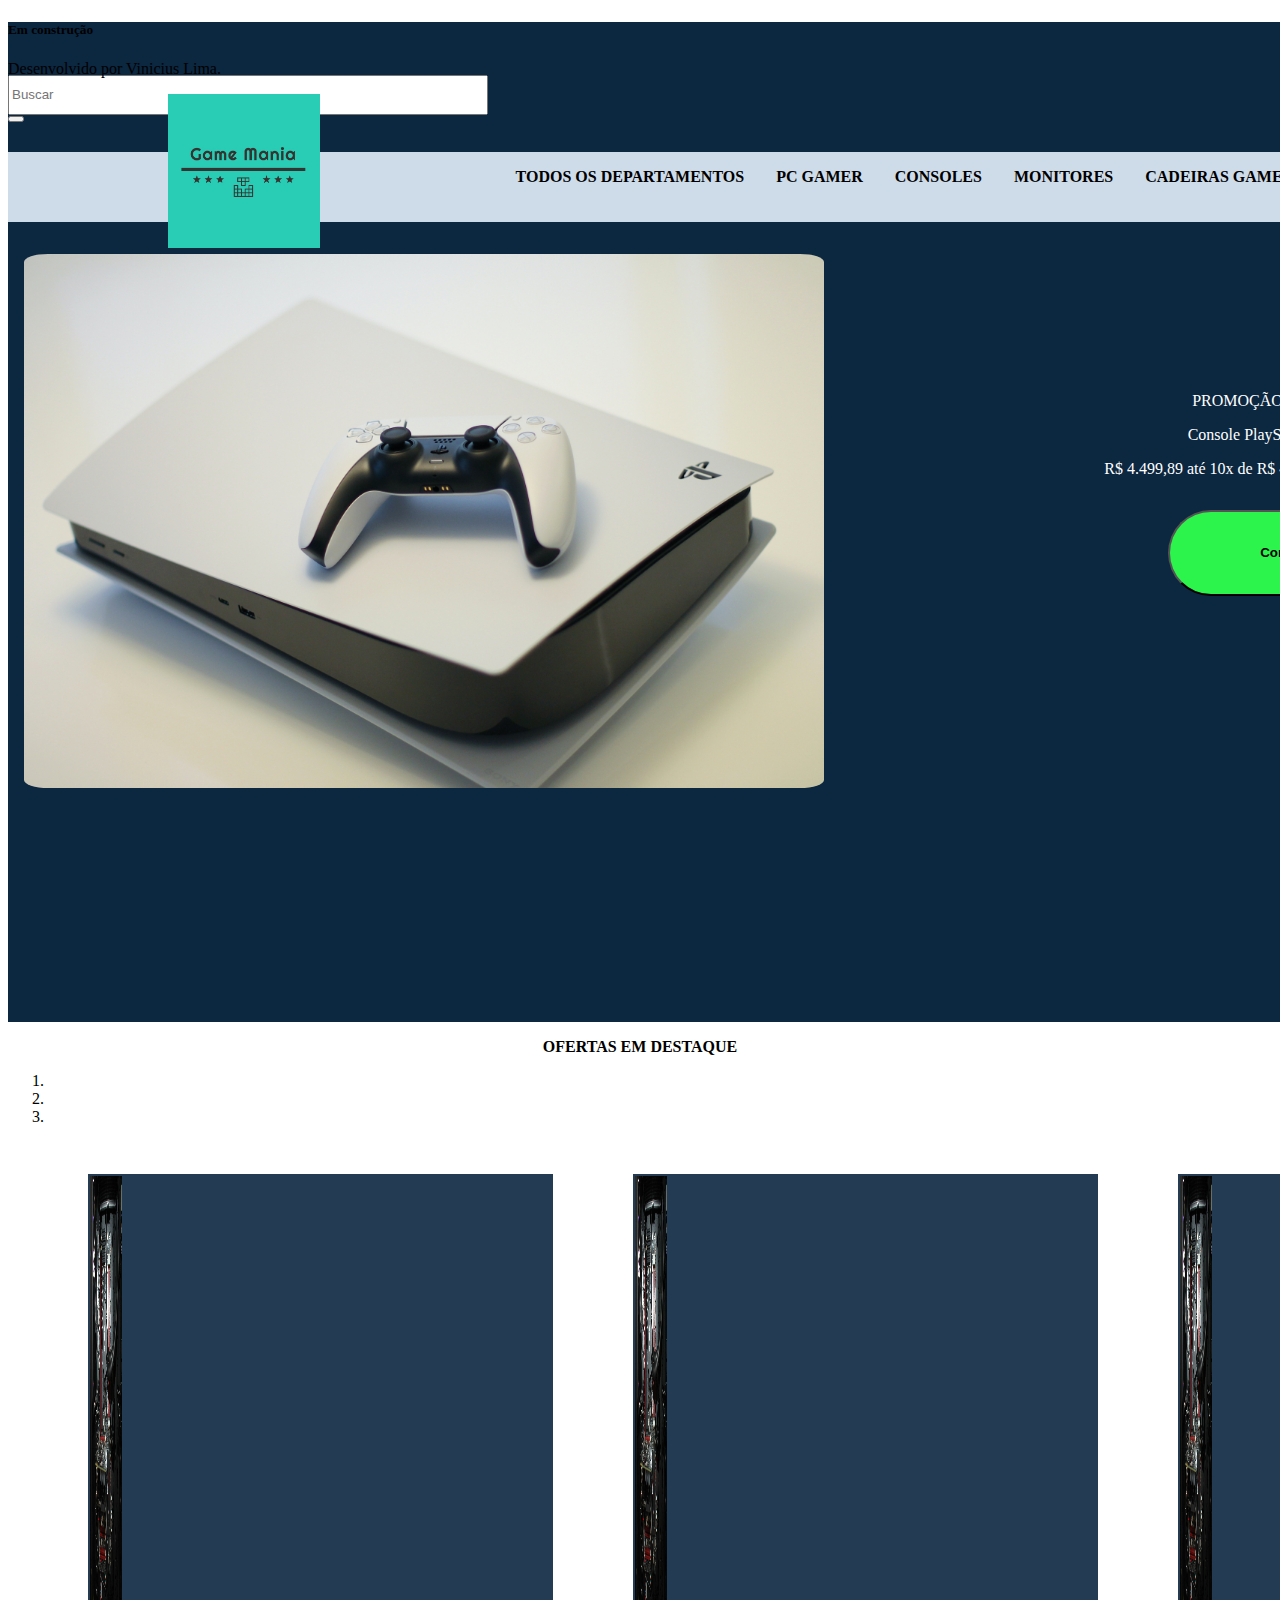
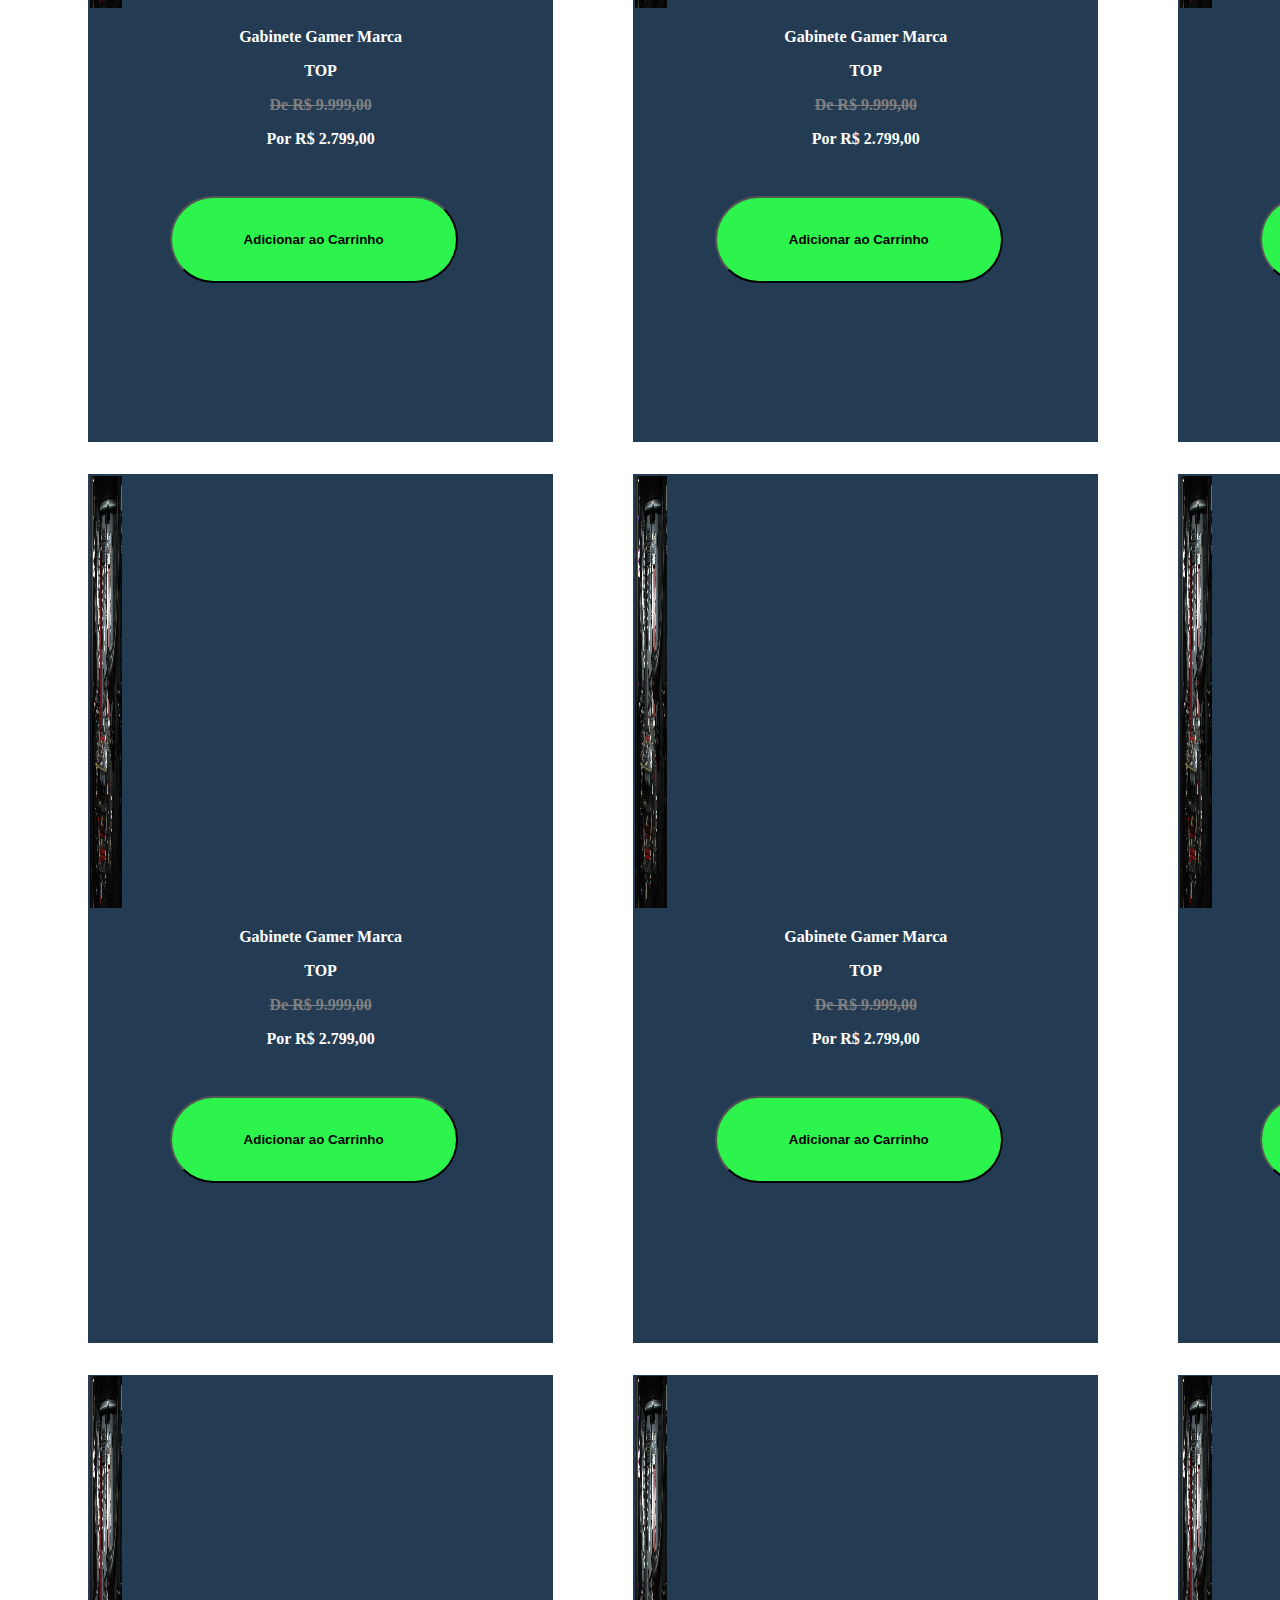
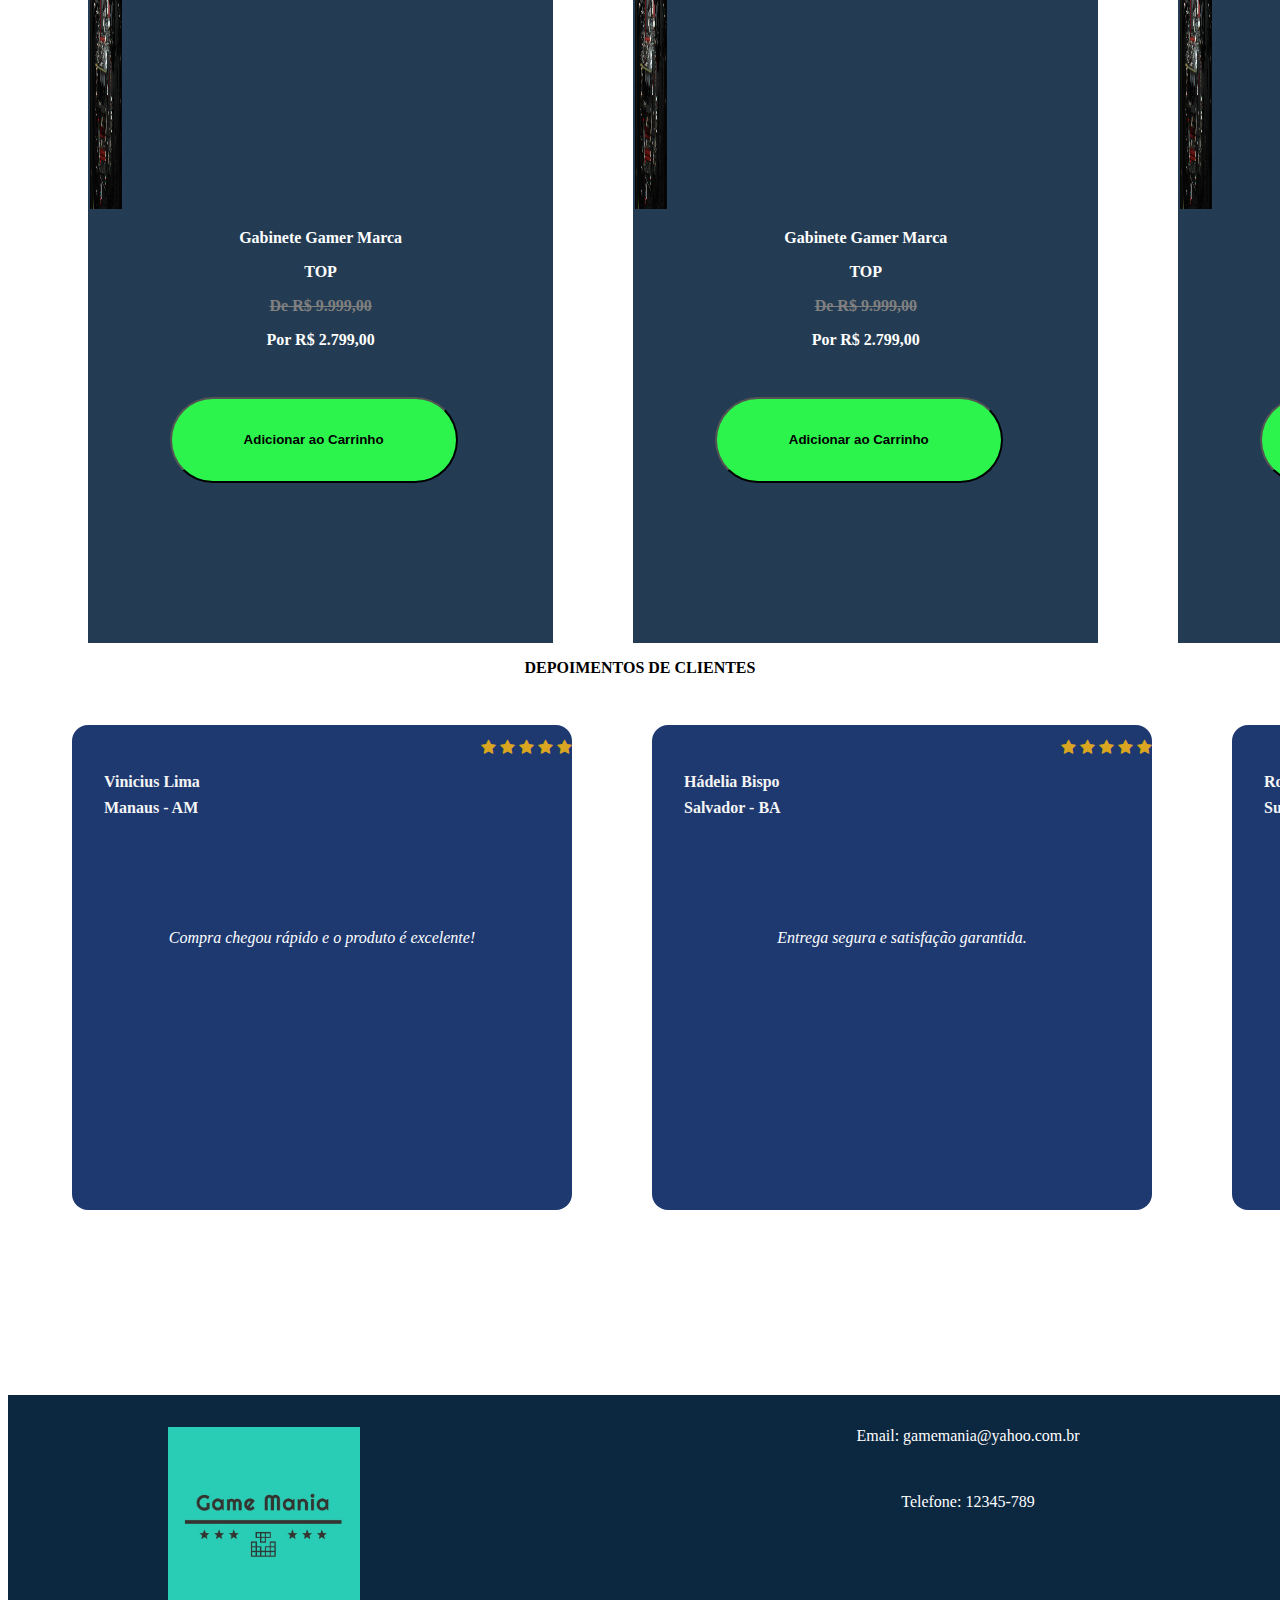
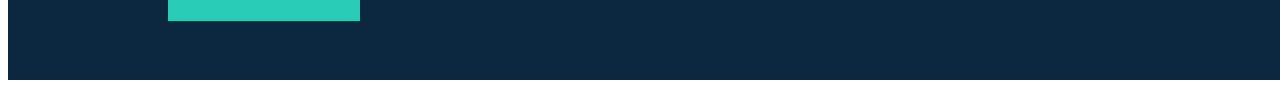
==== index.html @ d0297ddc "primeiro commit[B" ====
<!DOCTYPE html>
<html lang="pt-br">
<head>
    <meta charset="UTF-8">
    <!-- <meta http-equiv="X-UA-Compatible" content="IE=edge"> -->
    <meta name="viewport" content="width=device-width, initial-scale=1.0">
    <!-- CSS only --> 
    <link rel="stylesheet" href="https://cdnjs.cloudflare.com/ajax/libs/font-awesome/4.7.0/css/font-awesome.min.css">      
    <link href="https://cdn.jsdelivr.net/npm/bootstrap@5.2.0/dist/css/bootstrap.min.css" rel="stylesheet" integrity="sha384-gH2yIJqKdNHPEq0n4Mqa/HGKIhSkIHeL5AyhkYV8i59U5AR6csBvApHHNl/vI1Bx" crossorigin="anonymous">
    <title>Home GameMania</title>
    <div class="container-fluid" style="width:120rem; height:8.125rem; background-color:rgb(12,39,64,100%) ;">
        <div class="collapse" id="navbarToggleExternalContent">
          <div>
          <h5 class="text-white h4">Em construção</h5>
          <span class="text-muted">Desenvolvido por Vinicius Lima.</span>
          </div>
      </div>
      <div style="margin-bottom:-3rem;">
        <img src="./logo.jpeg" style="width:9.5rem;padding: 1rem 2rem; margin-left: 8rem; position:absolute; justify-content: center;">
        <section style="margin-left: 100rem;">
          <img src="./logo-facebook.png" style="width:3vw; align-items: flex-end;margin-top: 2rem;">
          <img src="./logo-instagram.png" style="width:3vw; align-items: flex-end; margin-top: 2rem;">
          <img src="./logo-yt.png" style="width:2.3vw; align-items: flex-end; margin-top: 2rem;">
        </section>
        
      </div>
      <nav class="navbar navbar-dark">
        <div class="container-fluid">
          <button class="navbar-toggler" type="button" data-bs-toggle="collapse" data-bs-target="#navbarToggleExternalContent" aria-controls="navbarToggleExternalContent" aria-expanded="false" aria-label="Toggle navigation">
            <span class="navbar-toggler-icon"></span>
          </button>
        </div>
      </nav>
     <form class="d-flex" style="justify-content:center; position:static;">
      <input class="form-control me-2" type="search" placeholder="Buscar" aria-label="Search" style="width:30rem; display:flex;margin-top:-3rem; height:2.5rem ;">
    </form>
    </div>
    </head>    
<body>
  <section>
    <div class="container-fluid" style="width:120rem; height:4.375rem; background-color:rgb(206,220,234,100%) ;">
      <section style="padding: 1rem 1rem;text-align:center;">
        <table class="table table-bordered border-primary">
          <thead><strong class="h5" style="padding: 1rem 1rem;">TODOS OS DEPARTAMENTOS</strong></thead>
          <span class="border border-light"></span>
          <span class="border border-light"></span>
          <thead><strong class="h5" style="padding: 1rem 1rem;">PC GAMER</strong></thead>
          <span class="border border-light"></span>
          <span class="border border-light"></span>
          <thead><strong class="h5" style="padding: 1rem 1rem;">CONSOLES</strong></thead>
          <span class="border border-light"></span>
          <span class="border border-light"></span>
          <thead><strong class="h5" style="padding: 1rem 1rem;">MONITORES</strong></thead>
          <span class="border border-light"></span>
          <span class="border border-light"></span>
          <thead><strong class="h5" style="padding: 1rem 1rem;">CADEIRAS GAMERS</strong></thead>
          <span class="border border-light"></span>
          <span class="border border-light"></span>
          <thead><strong class="h5" style="padding: 1rem 1rem;">HEADSETS</strong></thead>
        </table>
      </section>
    </div>
    <div class="container-fluid" style="width:120rem; height:50rem; background-color:rgb(12,39,64,100%) ;">
    <img src="./ps5.jpg" style="width:50rem; align-items: baseline; padding: 2rem 1rem;border-radius:2.5rem;">
    <div style="text-align:center; align-items: baseline; padding: 2rem 1rem; margin-top: -30rem;margin-left:40rem ;">
      <span class="h3">
        <p style="color:white;">PROMOÇÃO IMPERDÍVEL</p>
      </span>
      <p class="h4" style="color:white;">
        Console PlayStation® 5 - Sony
      </p>
      <p class="h4" style="color:white;">
        R$ 4.499,89
        até 10x de R$ 449,98 sem juros
        R$ 4.499,89
      </p>
      <button type="button" class="btn btn-success" style="padding: 1rem;margin-top:1rem;width:15rem;border-radius:30rem; background-color: rgb(45,244,77);">
        <h4>
          <strong>Comprar</strong>
        </h4>
      </button>
    </div> 
    </div>
  </section>
  <section>
    <span style="text-align:center; color:black">
      <p class="h4"><strong>OFERTAS EM DESTAQUE</strong></p>
    </span>
    <div class="container-lg my-3">
      <div id="myCarousel" class="carousel slide" data-bs-ride="carousel">
          <!-- Carousel indicators -->
          <ol class="carousel-indicators">
              <li data-bs-target="#myCarousel" data-bs-slide-to="0" class="active"></li>
              <li data-bs-target="#myCarousel" data-bs-slide-to="1"></li>
              <li data-bs-target="#myCarousel" data-bs-slide-to="2"></li>
          </ol>
          
          <style>

            @media screen and (max-width:1200) {
              .carousel-inner {
                display: flex;
                align-items: center;
                justify-content: center;
                
              }
            }
           
          </style>

          <!-- Wrapper for carousel items -->
          <div class="carousel-inner">
              <div class="carousel-item active">
                  <main style="display: inline-flex;">

                    <div class="container-fluid" style="width:28.875rem; height: 54.063rem;padding:0.1rem; background-color: rgb(12,39,64,90%); margin-left: 5rem;margin-top: 2rem;">
                      <img src="./pcGamer.jpg" class="d-block w-100" alt="..." style="width:2rem; height: 27.031rem;">
                        <strong style="text-align:center;padding: 2rem ;">
                          <p class="h4" style="color:white;">
                            Gabinete Gamer Marca
                            <p class="h4" style="color:white;">
                              TOP
                            </p>
                          </p>
                          <p class="h5" style="color: gray; text-decoration:line-through ;">
                            De R$ 9.999,00
                          </p>
                          <p class="h4" style="color:white;">
                            Por R$ 2.799,00
                          </p>
                        </strong>
                        <button type="button" class="btn btn-success" style="padding: 1rem;margin-top:2rem;margin-left: 3rem; width:18rem;border-radius:10rem; background-color: rgb(45,244,77);">
                          <h4>
                            <strong style="color: black ;">Adicionar ao Carrinho</strong>
                          </h4>
                        </button>
                    </div>

                    <div class="container-fluid" style="width:28.875rem; height: 54.063rem;padding:0.1rem; background-color: rgb(12,39,64,90%); margin-left: 5rem;margin-top: 2rem;">
                      <img src="./pcGamer.jpg" class="d-block w-100" alt="..." style="width:2rem; height: 27.031rem;">
                        <strong style="text-align:center;padding: 2rem ;">
                          <p class="h4" style="color:white;">
                            Gabinete Gamer Marca
                            <p class="h4" style="color:white;">
                              TOP
                            </p>
                          </p>
                          <p class="h5" style="color: gray; text-decoration:line-through ;">
                            De R$ 9.999,00
                          </p>
                          <p class="h4" style="color:white;">
                            Por R$ 2.799,00
                          </p>
                        </strong>
                        <button type="button" class="btn btn-success" style="padding: 1rem;margin-top:2rem;margin-left: 3rem; width:18rem;border-radius:10rem; background-color: rgb(45,244,77);">
                          <h4>
                            <strong style="color: black ;">Adicionar ao Carrinho</strong>
                          </h4>
                        </button>
                    </div>

                    <div class="container-fluid" style="width:28.875rem; height: 54.063rem;padding:0.1rem; background-color: rgb(12,39,64,90%); margin-left: 5rem;margin-top: 2rem;">
                      <img src="./pcGamer.jpg" class="d-block w-100" alt="..." style="width:2rem; height: 27.031rem;">
                        <strong style="text-align:center;padding: 2rem ;">
                          <p class="h4" style="color:white;">
                            Gabinete Gamer Marca
                            <p class="h4" style="color:white;">
                              TOP
                            </p>
                          </p>
                          <p class="h5" style="color: gray; text-decoration:line-through ;">
                            De R$ 9.999,00
                          </p>
                          <p class="h4" style="color:white;">
                            Por R$ 2.799,00
                          </p>
                        </strong>
                        <button type="button" class="btn btn-success" style="padding: 1rem;margin-top:2rem;margin-left: 3rem; width:18rem;border-radius:10rem; background-color: rgb(45,244,77);">
                          <h4>
                            <strong style="color: black ;">Adicionar ao Carrinho</strong>
                          </h4>
                        </button>
                    </div>

                  </main>
              </div>
              <div class="carousel-item">
                <section style="display: inline-flex;">

                  <div class="container-fluid" style="width:28.875rem; height: 54.063rem;padding:0.1rem; background-color: rgb(12,39,64,90%); margin-left: 5rem;margin-top: 2rem;">
                    <img src="./pcGamer.jpg" class="d-block w-100" alt="..." style="width:2rem; height: 27.031rem;">
                      <strong style="text-align:center;padding: 2rem ;">
                        <p class="h4" style="color:white;">
                          Gabinete Gamer Marca
                          <p class="h4" style="color:white;">
                            TOP
                          </p>
                        </p>
                        <p class="h5" style="color: gray; text-decoration:line-through ;">
                          De R$ 9.999,00
                        </p>
                        <p class="h4" style="color:white;">
                          Por R$ 2.799,00
                        </p>
                      </strong>
                      <button type="button" class="btn btn-success" style="padding: 1rem;margin-top:2rem;margin-left: 3rem; width:18rem;border-radius:10rem; background-color: rgb(45,244,77);">
                        <h4>
                          <strong style="color: black ;">Adicionar ao Carrinho</strong>
                        </h4>
                      </button>
                  </div>

                  <div class="container-fluid" style="width:28.875rem; height: 54.063rem;padding:0.1rem; background-color: rgb(12,39,64,90%); margin-left: 5rem;margin-top: 2rem;">
                    <img src="./pcGamer.jpg" class="d-block w-100" alt="..." style="width:2rem; height: 27.031rem;">
                      <strong style="text-align:center;padding: 2rem ;">
                        <p class="h4" style="color:white;">
                          Gabinete Gamer Marca
                          <p class="h4" style="color:white;">
                            TOP
                          </p>
                        </p>
                        <p class="h5" style="color: gray; text-decoration:line-through ;">
                          De R$ 9.999,00
                        </p>
                        <p class="h4" style="color:white;">
                          Por R$ 2.799,00
                        </p>
                      </strong>
                      <button type="button" class="btn btn-success" style="padding: 1rem;margin-top:2rem;margin-left: 3rem; width:18rem;border-radius:10rem; background-color: rgb(45,244,77);">
                        <h4>
                          <strong style="color: black ;">Adicionar ao Carrinho</strong>
                        </h4>
                      </button>
                  </div>

                  <div class="container-fluid" style="width:28.875rem; height: 54.063rem;padding:0.1rem; background-color: rgb(12,39,64,90%); margin-left: 5rem;margin-top: 2rem;">
                    <img src="./pcGamer.jpg" class="d-block w-100" alt="..." style="width:2rem; height: 27.031rem;">
                      <strong style="text-align:center;padding: 2rem ;">
                        <p class="h4" style="color:white;">
                          Gabinete Gamer Marca
                          <p class="h4" style="color:white;">
                            TOP
                          </p>
                        </p>
                        <p class="h5" style="color: gray; text-decoration:line-through ;">
                          De R$ 9.999,00
                        </p>
                        <p class="h4" style="color:white;">
                          Por R$ 2.799,00
                        </p>
                      </strong>
                      <button type="button" class="btn btn-success" style="padding: 1rem;margin-top:2rem;margin-left: 3rem; width:18rem;border-radius:10rem; background-color: rgb(45,244,77);">
                        <h4>
                          <strong style="color: black ;">Adicionar ao Carrinho</strong>
                        </h4>
                      </button>
                  </div>

                </section>
              </div>
              <div class="carousel-item">
                <section style="display: inline-flex;">

                  <div class="container-fluid" style="width:28.875rem; height: 54.063rem;padding:0.1rem; background-color: rgb(12,39,64,90%); margin-left: 5rem;margin-top: 2rem;">
                    <img src="./pcGamer.jpg" class="d-block w-100" alt="..." style="width:2rem; height: 27.031rem;">
                      <strong style="text-align:center;padding: 2rem ;">
                        <p class="h4" style="color:white;">
                          Gabinete Gamer Marca
                          <p class="h4" style="color:white;">
                            TOP
                          </p>
                        </p>
                        <p class="h5" style="color: gray; text-decoration:line-through ;">
                          De R$ 9.999,00
                        </p>
                        <p class="h4" style="color:white;">
                          Por R$ 2.799,00
                        </p>
                      </strong>
                      <button type="button" class="btn btn-success" style="padding: 1rem;margin-top:2rem;margin-left: 3rem; width:18rem;border-radius:10rem; background-color: rgb(45,244,77);">
                        <h4>
                          <strong style="color: black ;">Adicionar ao Carrinho</strong>
                        </h4>
                      </button>
                  </div>

                  <div class="container-fluid" style="width:28.875rem; height: 54.063rem;padding:0.1rem; background-color: rgb(12,39,64,90%); margin-left: 5rem;margin-top: 2rem;">
                    <img src="./pcGamer.jpg" class="d-block w-100" alt="..." style="width:2rem; height: 27.031rem;">
                      <strong style="text-align:center;padding: 2rem ;">
                        <p class="h4" style="color:white;">
                          Gabinete Gamer Marca
                          <p class="h4" style="color:white;">
                            TOP
                          </p>
                        </p>
                        <p class="h5" style="color: gray; text-decoration:line-through ;">
                          De R$ 9.999,00
                        </p>
                        <p class="h4" style="color:white;">
                          Por R$ 2.799,00
                        </p>
                      </strong>
                      <button type="button" class="btn btn-success" style="padding: 1rem;margin-top:2rem;margin-left: 3rem; width:18rem;border-radius:10rem; background-color: rgb(45,244,77);">
                        <h4>
                          <strong style="color: black ;">Adicionar ao Carrinho</strong>
                        </h4>
                      </button>
                  </div>

                  <div class="container-fluid" style="width:28.875rem; height: 54.063rem;padding:0.1rem; background-color: rgb(12,39,64,90%); margin-left: 5rem;margin-top: 2rem;">
                    <img src="./pcGamer.jpg" class="d-block w-100" alt="..." style="width:2rem; height: 27.031rem;">
                      <strong style="text-align:center;padding: 2rem ;">
                        <p class="h4" style="color:white;">
                          Gabinete Gamer Marca
                          <p class="h4" style="color:white;">
                            TOP
                          </p>
                        </p>
                        <p class="h5" style="color: gray; text-decoration:line-through ;">
                          De R$ 9.999,00
                        </p>
                        <p class="h4" style="color:white;">
                          Por R$ 2.799,00
                        </p>
                      </strong>
                      <button type="button" class="btn btn-success" style="padding: 1rem;margin-top:2rem;margin-left: 3rem; width:18rem;border-radius:10rem; background-color: rgb(45,244,77);">
                        <h4>
                          <strong style="color: black ;">Adicionar ao Carrinho</strong>
                        </h4>
                      </button>
                  </div>

                </section>
              </div>
          </div>
  
          <!-- Carousel controls -->
          <a class="carousel-control-prev" href="#myCarousel" data-bs-slide="prev">
              <span class="carousel-control-prev-icon"></span>
          </a>
          <a class="carousel-control-next" href="#myCarousel" data-bs-slide="next">
              <span class="carousel-control-next-icon"></span>
          </a>
      </div>
  </div>

  </section>
  <section>
    <span style="text-align:center; color:black">
      <p class="h4"><strong>DEPOIMENTOS DE CLIENTES</strong></p>
    </span>
    <div class="container-fluid" style="width:120 rem; height: 42.875rem; background-color:rgb(255,255,255);">
        <section style="display:inline-flex;">
          <div class="container-fluid" style="width: 31.25rem;height:30.312rem;background-color: rgb(5,36,97,90%); border-radius: 1rem;margin-left: 4rem; margin-top: 2rem;">
            <strong>
              <p  style="color: whitesmoke; padding: 2rem 2rem;">
                Vinicius Lima
              </p>
            </strong>
            <strong>
              <p  style="color: whitesmoke; padding-left:2rem;margin-top: -2.5rem;">
                Manaus - AM
              </p>
            </strong>
            <p class="h5" style="font-style:italic;color: white; text-align:center;padding: 6rem 4rem;">
              Compra chegou rápido e o produto é excelente!
            </p>
            <div style="text-align:right; margin-top: -20rem;">
              <span class="fa fa-star" style="color: goldenrod"></span>
              <span class="fa fa-star" style="color: goldenrod "></span>
              <span class="fa fa-star" style="color: goldenrod"></span>
              <span class="fa fa-star" style="color: goldenrod "></span>
              <span class="fa fa-star" style="color: goldenrod"></span>
            </div>
          </div>
          <div class="container-fluid" style="width: 31.25rem;height:30.312rem;background-color: rgb(5,36,97,90%); border-radius: 1rem;margin-left: 5rem; margin-top: 2rem;">
            <strong>
              <p  style="color: whitesmoke; padding: 2rem 2rem;">
                Hádelia Bispo
              </p>
            </strong>
            <strong>
              <p  style="color: whitesmoke; padding-left:2rem;margin-top: -2.5rem;">
                Salvador - BA
              </p>
            </strong>
            <p class="h5" style="font-style:italic;color: white; text-align:center;padding: 6rem 4rem;">
              Entrega segura e satisfação garantida.
            </p>
            <div style="text-align:right; margin-top: -20rem;">
              <span class="fa fa-star" style="color: goldenrod"></span>
              <span class="fa fa-star" style="color: goldenrod "></span>
              <span class="fa fa-star" style="color: goldenrod"></span>
              <span class="fa fa-star" style="color: goldenrod "></span>
              <span class="fa fa-star" style="color: goldenrod"></span>
            </div>
          </div>
          <div class="container-fluid" style="width: 31.25rem;height:30.312rem;background-color: rgb(5,36,97,90%); border-radius: 1rem;margin-left: 5rem; margin-top: 2rem;">
            <strong>
              <p  style="color: whitesmoke; padding: 2rem 2rem;">
                Roberto Souza
              </p>
            </strong>
            <strong>
              <p  style="color: whitesmoke; padding-left:2rem;margin-top: -2.5rem;">
                Suzano - SP
              </p>
            </strong>
            <p class="h5" style="font-style:italic;color: white; text-align:center;padding: 6rem 4rem;">
              Produtos de ótima qualidade!
            </p>
            <div style="text-align:right; margin-top: -20rem;">
              <span class="fa fa-star" style="color: goldenrod"></span>
              <span class="fa fa-star" style="color: goldenrod "></span>
              <span class="fa fa-star" style="color: goldenrod"></span>
              <span class="fa fa-star" style="color: goldenrod "></span>
              <span class="fa fa-star"></span>
            </div>
          </div>
          </div>
        </section>
    </div>
  </section>
  <section>
    <footer class="container-fluid" style="width:120rem; height:17.813rem; background-color:rgb(12,39,64,100%);">
      <img src="./logo.jpeg" style="width:12rem;padding: 2rem 2rem; margin-left: 8rem; position:absolute; justify-content: center;">
      <p class="h4" style="color:white;text-align: center; padding: 2rem 2rem;">
        Email: gamemania@yahoo.com.br
      </p>
      <p class="h4" style="color:white; text-align: center;">
        Telefone:
        12345-789
      </p>

    </footer>
  </section>
   

    <script src="https://cdn.jsdelivr.net/npm/bootstrap@5.2.0/dist/js/bootstrap.bundle.min.js" integrity="sha384-A3rJD856KowSb7dwlZdYEkO39Gagi7vIsF0jrRAoQmDKKtQBHUuLZ9AsSv4jD4Xa" crossorigin="anonymous"></script>
</body>
</body>
</html>
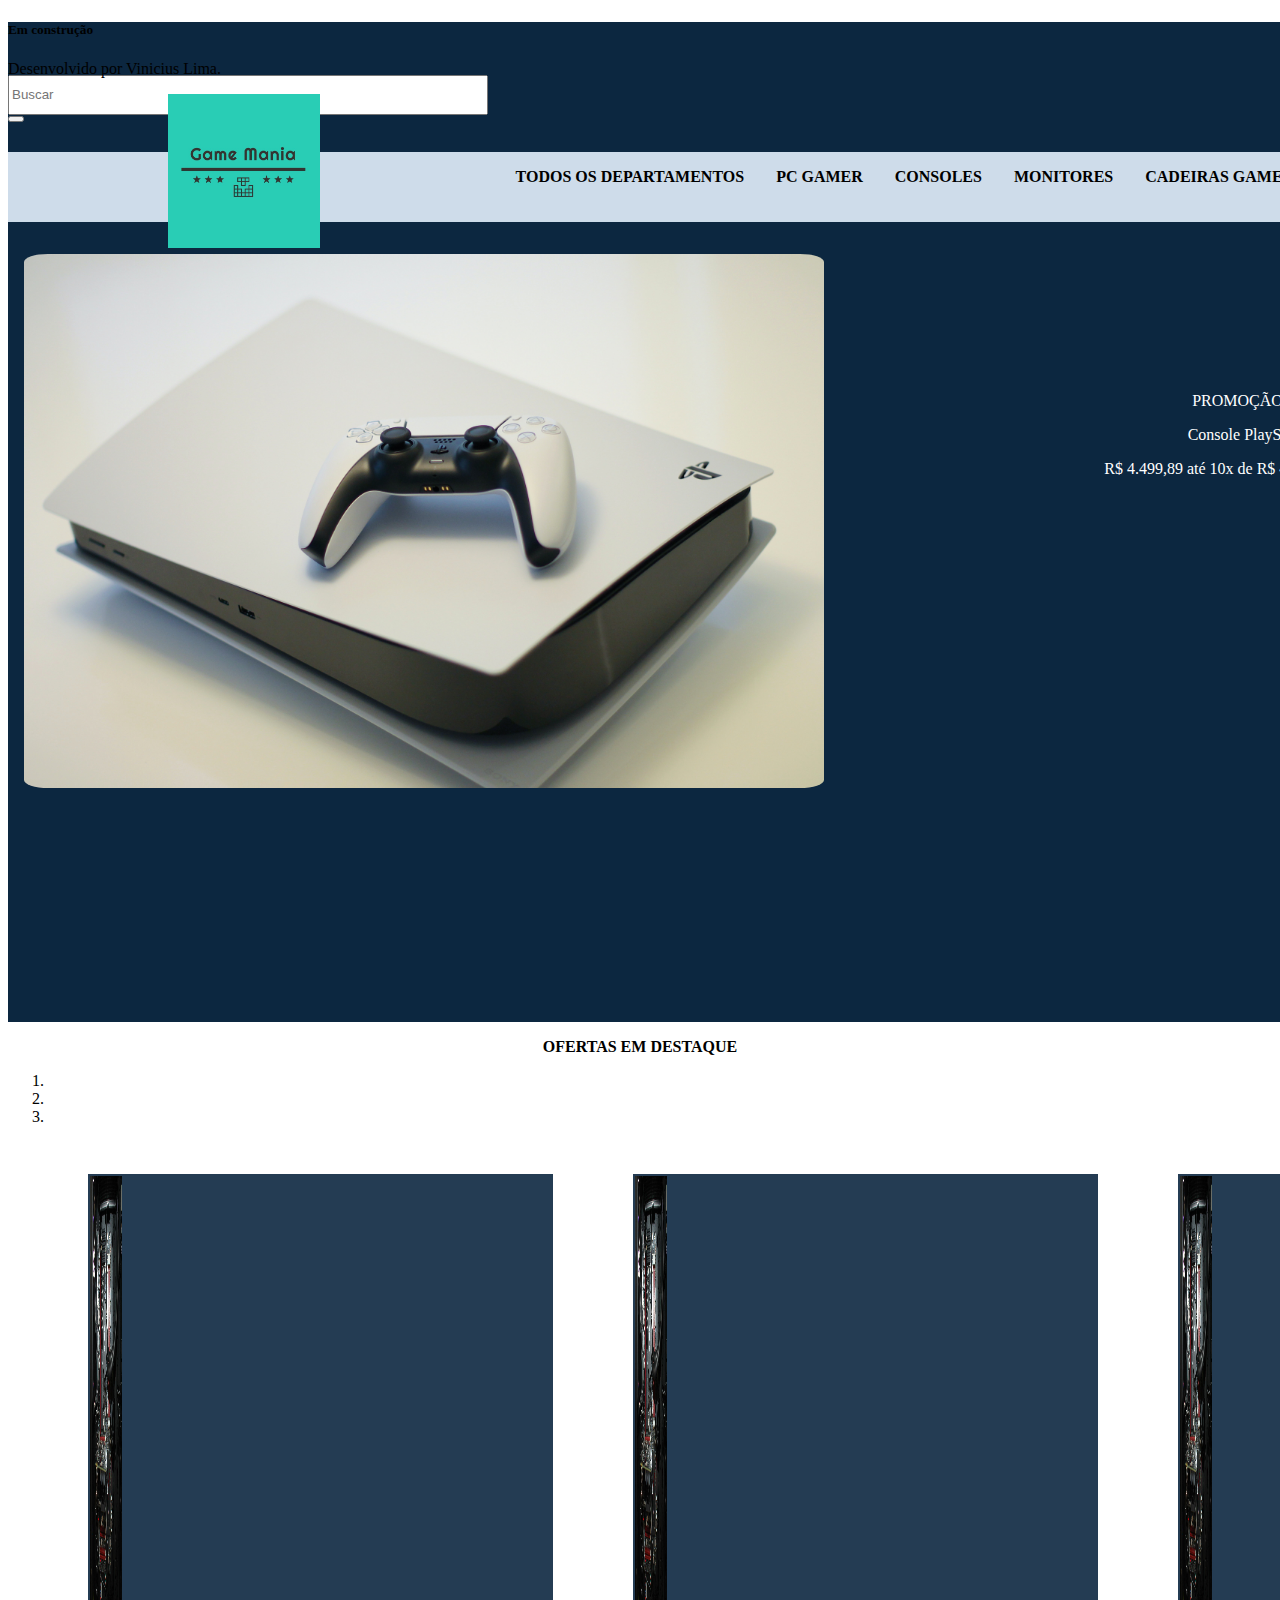
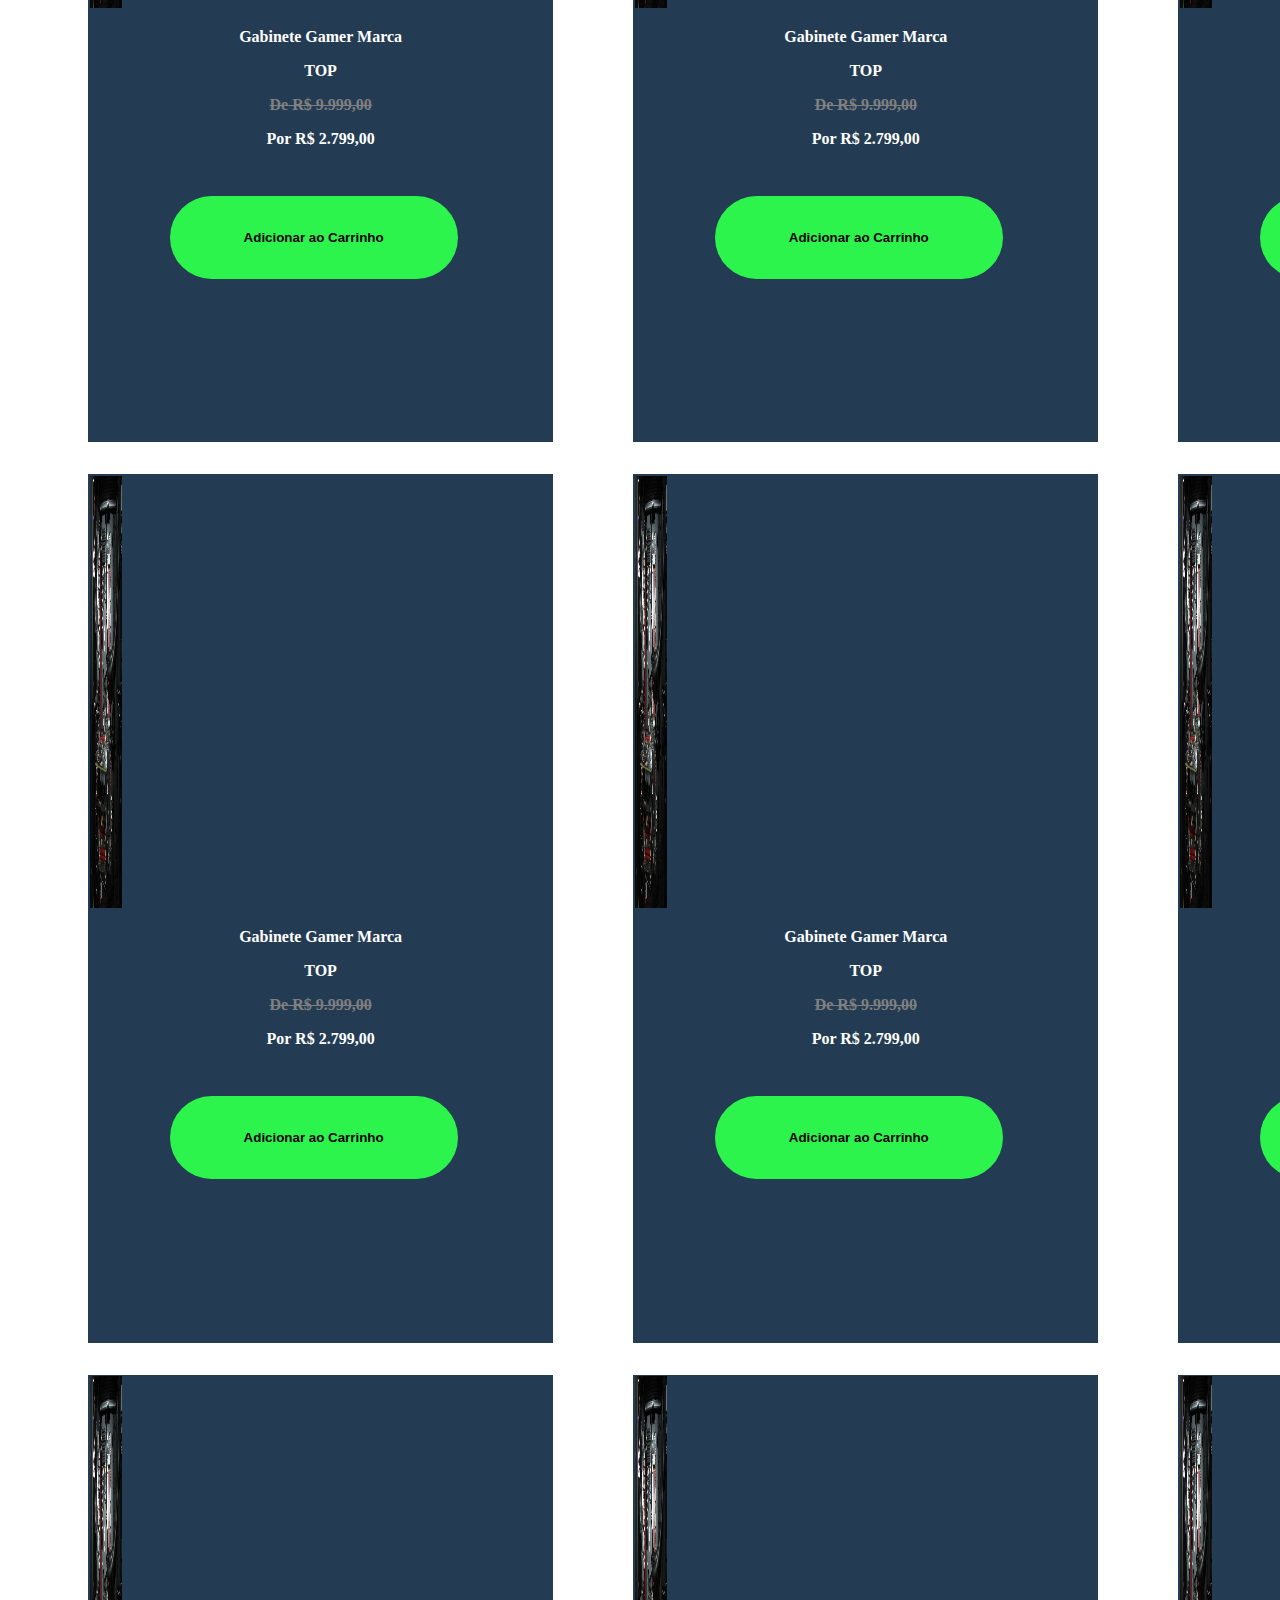
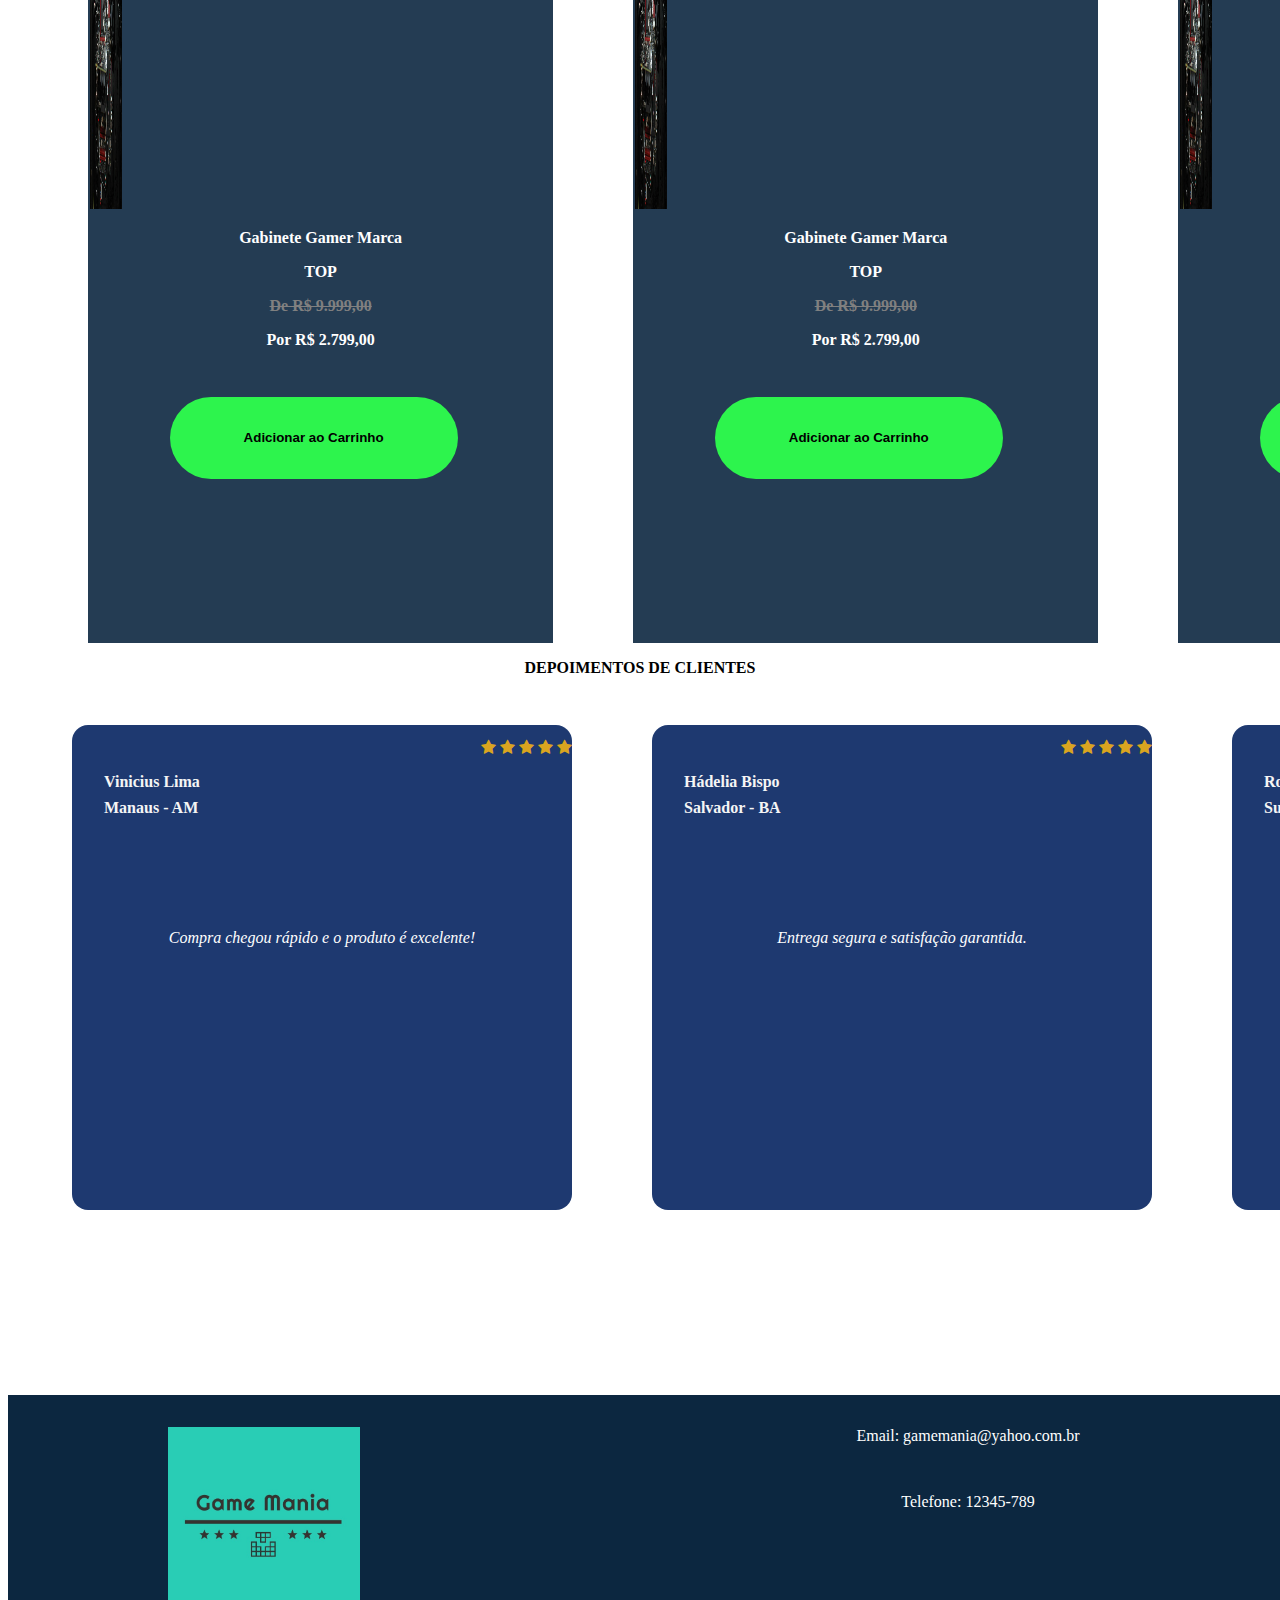
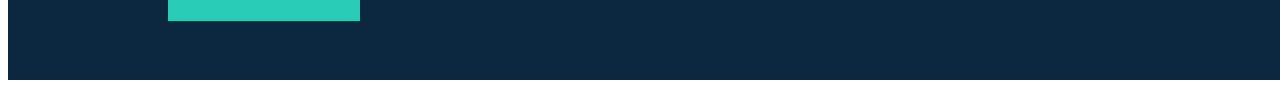
==== commit c2cbf6bd: "inserindo jQuery" ====
--- a/index.html
+++ b/index.html
@@ -7,6 +7,9 @@
     <!-- CSS only --> 
     <link rel="stylesheet" href="https://cdnjs.cloudflare.com/ajax/libs/font-awesome/4.7.0/css/font-awesome.min.css">      
     <link href="https://cdn.jsdelivr.net/npm/bootstrap@5.2.0/dist/css/bootstrap.min.css" rel="stylesheet" integrity="sha384-gH2yIJqKdNHPEq0n4Mqa/HGKIhSkIHeL5AyhkYV8i59U5AR6csBvApHHNl/vI1Bx" crossorigin="anonymous">
+    <link  rel="stylesheet" href="./style-login.css"/>
+    <script src="./js/jquery-3.6.1 (1).js"></script>
+    <script src="./js/script.js"></script>
     <title>Home GameMania</title>
     <div class="container-fluid" style="width:120rem; height:8.125rem; background-color:rgb(12,39,64,100%) ;">
         <div class="collapse" id="navbarToggleExternalContent">
@@ -109,6 +112,7 @@
           </style>
 
           <!-- Wrapper for carousel items -->
+
           <div class="carousel-inner">
               <div class="carousel-item active">
                   <main style="display: inline-flex;">
@@ -184,6 +188,8 @@
 
                   </main>
               </div>
+
+
               <div class="carousel-item">
                 <section style="display: inline-flex;">
 
@@ -255,9 +261,10 @@
                         </h4>
                       </button>
                   </div>
-
                 </section>
               </div>
+            
+
               <div class="carousel-item">
                 <section style="display: inline-flex;">
 
@@ -333,6 +340,7 @@
                 </section>
               </div>
           </div>
+      
   
           <!-- Carousel controls -->
           <a class="carousel-control-prev" href="#myCarousel" data-bs-slide="prev">
--- a/style-login.css
+++ b/style-login.css
@@ -0,0 +1,129 @@
+.Letra {
+    font-family: 'Audiowide';
+    src: url('https://fonts.googleapis.com/css?family=Audiowide');
+    font-style: italic;
+    text-align: center;
+    padding: 1rem 1rem;
+
+    
+}
+.Corpo {
+    
+    background-image:url(logo.jpeg);
+    background-repeat: no-repeat;
+    background-position: center center;
+    -webkit-background-size: cover;
+    -moz-background-size: cover;
+    -o-background-size: cover;
+    background-size: cover;
+    
+}
+
+.Logo {
+    display: flex;
+    border: 0.2rem dotted blue;
+    width: 80%;
+    height: 100%;
+    justify-content: left;
+    align-items: left;
+   
+}
+
+.Image {
+    display: flex;
+    
+    width: 80%;
+    height: 45%;
+    justify-content: left;
+    align-items: left; 
+}
+
+.Image2 {
+    display: flex;
+    width: 80%;
+    height: 5%;
+    justify-content: left;
+    align-items: left;   
+}
+
+.Position {
+    text-align: center;
+    margin-top: -40rem;
+    margin-left: 30rem;
+    padding: 37rem 8rem 3rem 4rem;
+}
+
+.Box {
+    box-sizing: content-box;
+    background-color: rgb(206, 220, 234);
+    width: 30%;
+    border-radius: 4rem;
+    padding: 2rem 2rem;
+    border: outset #f33;
+    position: abolsute;
+    top:50%;
+    left: 50%;
+    transform: translate(120%, -150%)
+    
+}
+
+.center-box {
+    background-color: rgb(206, 220, 234);
+    width: 40vw;
+    height: 60vh;
+    margin-left: 40%;
+    border-radius: 4rem;
+    padding: 2rem 2rem;
+    border: outset #f33;
+    justify-content: center;
+    margin-left: 22rem;
+      
+}
+
+.btn {
+
+   margin-left: 18rem;
+   background-color: rgb(45,244,77);
+   border: none;
+   border-radius: 1em;
+}
+
+.carrosel-login {
+   box-sizing: content-box;
+   position: abolsute;
+   margin-bottom: 20rem;
+   left: 50%;
+   transform: translate(-15%, 50%)
+}
+
+.fila1 {
+    margin-bottom: 20rem;
+}
+
+
+.fila2 {
+    margin-bottom: 20rem;
+}
+
+
+.fila3{
+    margin-bottom: 20rem;
+}
+
+@media screen and (max-width: 600px) {
+
+    .center-box {
+        height: 70vh;
+        justify-content: center;
+        align-items: center;
+    }    
+
+}
+
+@media screen and (width:1200px) {
+    .btn {
+        display: flex;
+        align-items: center;
+        justify-content: center;
+    }
+}
